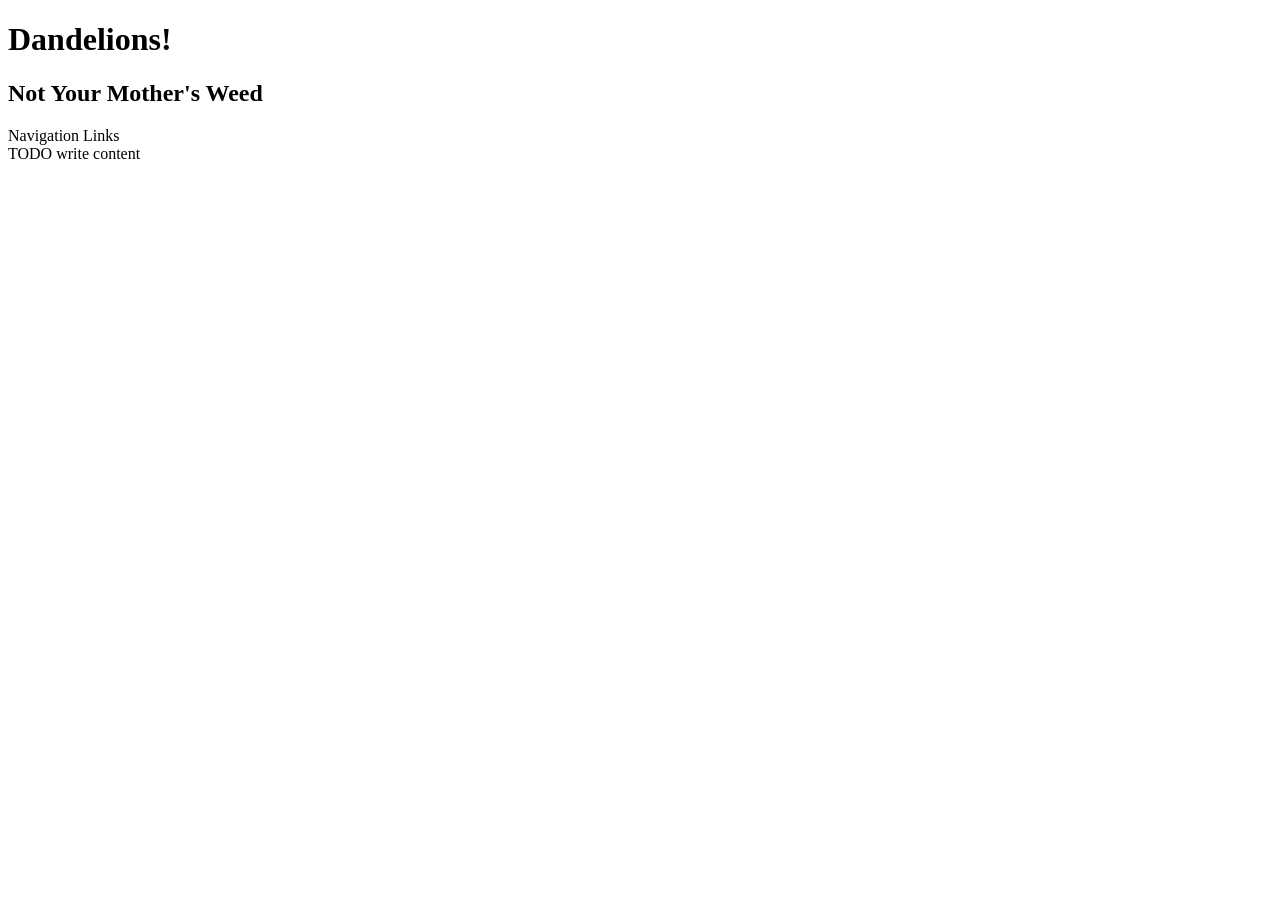
==== index.html @ d25a35ea "Added 2 article boxes" ====
<!DOCTYPE html>
<!--
To change this license header, choose License Headers in Project Properties.
To change this template file, choose Tools | Templates
and open the template in the editor.
-->
<html>
  <head>
    <title>Dandylions</title>
    <meta charset="UTF-8">
  </head>
  <body>
    <header id="banner">
      <h1>Dandelions!</h1>
      <h2>Not Your Mother's Weed</h2>
    </header>
    
    <nav>
      Navigation Links
    </nav>
    
    <article id="column1">
      
    </article>
    
    <article id="column2">
      
    </article>
        
    <div>TODO write content</div>
  </body>
</html>
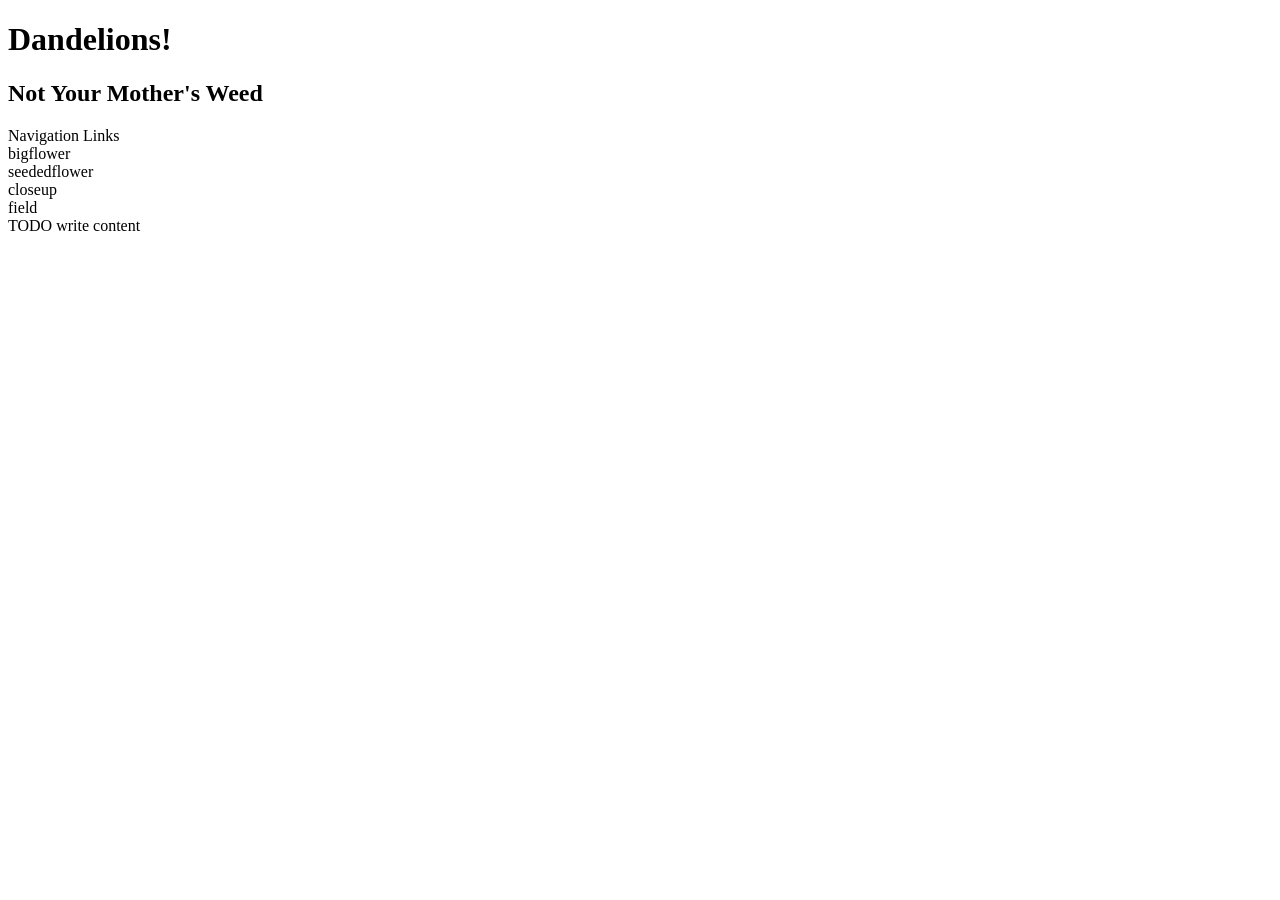
==== commit c0a053b4: "rightcol: Specified absolute positioning" ====
--- a/index.html
+++ b/index.html
@@ -27,6 +27,18 @@
       
     </article>
         
+    <aside id="column3">
+      
+    </aside>
+    
+    <aside id="rightcol">
+      <div id="bigflower">bigflower</div>
+      <div id="seededflower">seededflower</div>
+      <div id="closeup">closeup</div>
+      <div id="field">field</div>
+    </aside>
+    
+    
     <div>TODO write content</div>
   </body>
 </html>
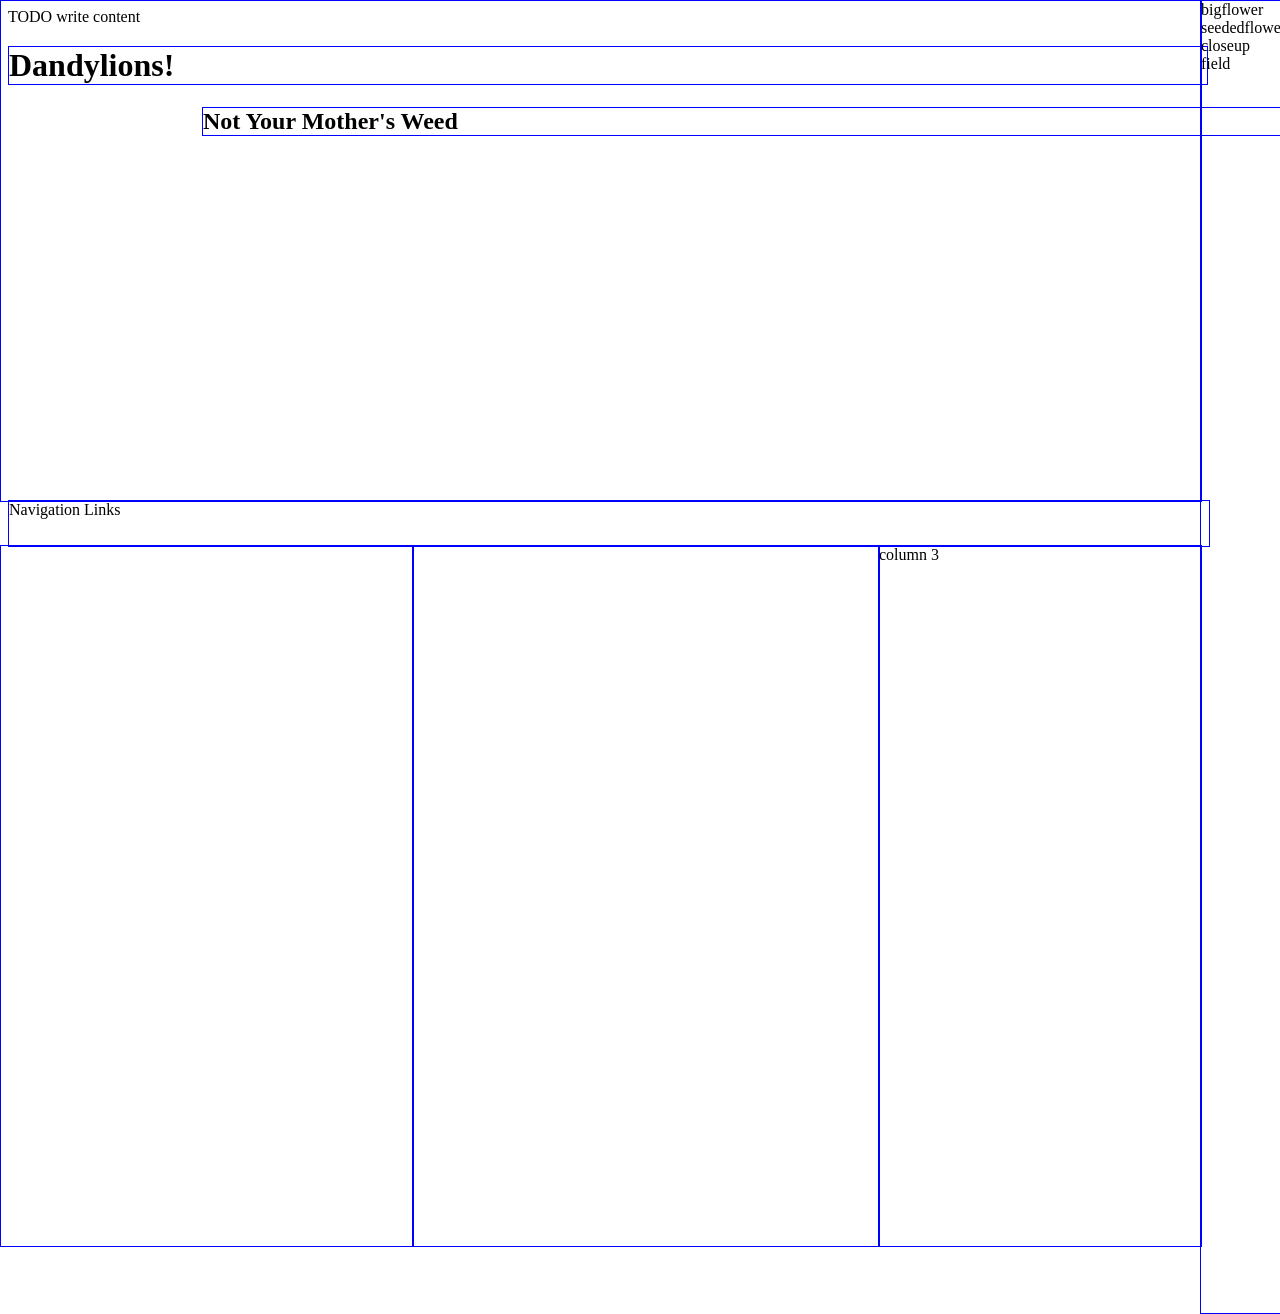
==== commit 7e1f65c7: "added temp border to all boxes" ====
--- a/index.html
+++ b/index.html
@@ -8,10 +8,13 @@
   <head>
     <title>Dandylions</title>
     <meta charset="UTF-8">
+    <link rel="stylesheet" 
+          type="text/css" 
+          href="style.css"> <!-- 1 -->
   </head>
   <body>
     <header id="banner">
-      <h1>Dandelions!</h1>
+      <h1>Dandylions!</h1>
       <h2>Not Your Mother's Weed</h2>
     </header>
     
@@ -28,7 +31,7 @@
     </article>
         
     <aside id="column3">
-      
+      column 3
     </aside>
     
     <aside id="rightcol">
--- a/style.css
+++ b/style.css
@@ -0,0 +1,83 @@
+/*
+To change this license header, choose License Headers in Project Properties.
+To change this template file, choose Tools | Templates
+and open the template in the editor.
+*/
+/* 
+    Created on : 22-Feb-2015, 4:53:54 PM
+    Author     : Lenovo
+*/
+
+table {
+  background-image: url("img/dandelions_01.jpg");
+  background-repeat: no-repeat;
+  background-size: cover;
+}
+
+#banner{
+  width: 1200px;
+  height: 500px;
+  position: absolute;
+  top: 0px;
+  left: 0px;
+  border: solid 1px blue;
+}
+
+h1 {
+  position: relative;
+  top: 24px;
+  left: 7px;
+  border: solid 1px blue;
+}
+
+h2 {
+  position: relative;
+  top: 24px;
+  left: 201px;
+  border: solid 1px blue;
+}
+
+nav {
+  width: 1200px;
+  height: 45px;
+  position: absolute;
+  top: 500px; // 2
+  left: 0px;
+  border: solid 1px blue;
+}
+
+#column1{
+  width: 412px;
+  min-height: 700px;
+  position: absolute;
+  top: 545px;
+  left: 0px;
+  border: solid 1px blue;
+}
+
+#column2{
+  width: 466px;
+  min-height: 700px;
+  position: absolute;
+  top: 545px;
+  left: 412px;
+  border: solid 1px blue;
+}
+
+#column3{
+  width: 322px;
+  min-height: 700px;
+  position: absolute;
+  top: 545px;
+  left: 878px;
+  border: solid 1px blue;
+}
+
+#rightcol {
+  width: 400px;
+  min-height: 1312px;
+  position: absolute;
+  top: 0px;
+  left: 1200px;
+  border: solid 1px blue;
+}
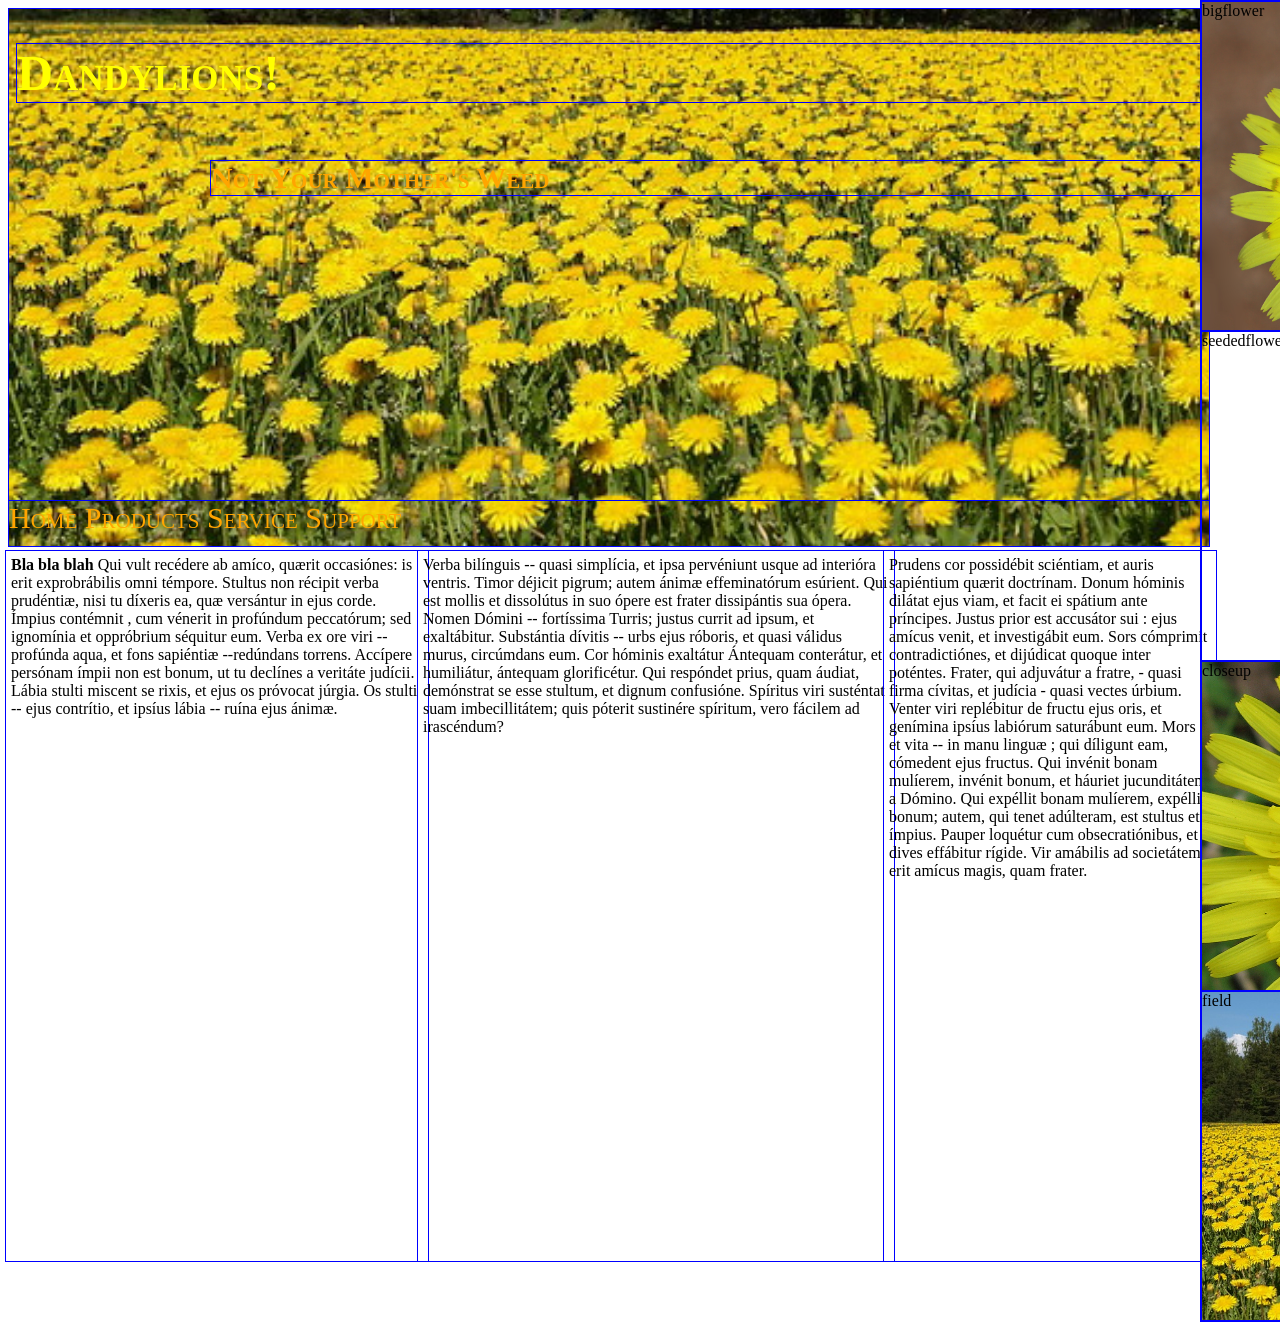
==== commit e4bad56a: "Added text and pictures" ====
--- a/index.html
+++ b/index.html
@@ -19,19 +19,91 @@
     </header>
     
     <nav>
-      Navigation Links
+      Home  Products Service  Support
     </nav>
     
     <article id="column1">
-      
+      <b>Bla bla blah</b>
+      Qui vult recédere ab amíco, quærit occasiónes: is erit exprobrábilis omni témpore.
+Stultus non récipit verba prudéntiæ, nisi tu díxeris ea, quæ versántur in ejus corde.
+Ímpius contémnit , cum vénerit in profúndum peccatórum; sed ignomínia et oppróbrium séquitur eum.
+
+Verba ex ore viri -- profúnda aqua, 
+et fons sapiéntiæ --redúndans torrens.
+
+Accípere persónam ímpii non est bonum, 
+ut tu declínes a veritáte judícii.
+
+Lábia stulti miscent se rixis, 
+et ejus os próvocat júrgia.
+
+Os stulti -- ejus contrítio, 
+et ipsíus lábia  -- ruína ejus ánimæ.
+
+
     </article>
     
     <article id="column2">
-      
+      Verba bilínguis -- quasi simplícia, 
+et ipsa pervéniunt usque ad interióra ventris.
+
+Timor déjicit pigrum; 
+autem ánimæ  effeminatórum esúrient.
+
+Qui est mollis et dissolútus in suo ópere 
+est frater dissipántis sua ópera.
+
+Nomen Dómini -- fortíssima Turris; 
+justus currit ad ipsum, et exaltábitur.
+
+Substántia dívitis -- urbs ejus róboris, 
+et quasi válidus murus, circúmdans eum.
+
+Cor hóminis exaltátur Ántequam conterátur, et humiliátur, ántequam glorificétur.
+
+Qui respóndet prius, quam áudiat, 
+demónstrat se esse stultum, et dignum confusióne.
+
+Spíritus viri susténtat suam imbecillitátem; quis póterit sustinére spíritum, vero fácilem ad irascéndum?
+
+
     </article>
         
     <aside id="column3">
-      column 3
+      Prudens cor possidébit sciéntiam, 
+et auris sapiéntium quærit doctrínam.
+
+Donum hóminis dilátat ejus viam, 
+et facit ei spátium ante príncipes.
+
+Justus prior est accusátor sui :
+ejus amícus venit, et investigábit eum.
+
+Sors cómprimit contradictiónes, 
+et dijúdicat quoque inter poténtes.
+
+Frater, qui adjuvátur a fratre, - quasi firma cívitas, 
+et judícia - quasi vectes úrbium.
+
+Venter viri replébitur de fructu ejus oris, 
+et genímina ipsíus labiórum  saturábunt eum.
+
+Mors et vita -- in manu linguæ ; 
+qui díligunt eam, cómedent ejus fructus.
+
+Qui invénit bonam mulíerem, 
+invénit bonum, 
+et háuriet jucunditátem a Dómino.
+
+Qui expéllit bonam mulíerem, 
+expéllit bonum; 
+autem, qui tenet adúlteram, 
+est stultus et ímpius.
+
+Pauper loquétur cum obsecratiónibus, 
+et dives effábitur rígide.
+
+Vir amábilis ad societátem erit amícus magis, quam frater.
     </aside>
     
     <aside id="rightcol">
--- a/style.css
+++ b/style.css
@@ -17,17 +17,27 @@
 #banner{
   width: 1200px;
   height: 500px;
+  // 3
   position: absolute;
   top: 0px;
   left: 0px;
+  
   border: solid 1px blue;
+  background-image: url("img/dandelions_top.png");
+  background-repeat: no-repeat;
+  background-size: cover;
 }
 
 h1 {
-  position: relative;
+  position: relative; // 4
   top: 24px;
   left: 7px;
   border: solid 1px blue;
+  font-family: serif, "Arial Rounded MT Bold";
+  font-stretch:extra-expanded;
+  font-variant-caps:small-caps;
+  font-size: 50px;
+  color: yellow;
 }
 
 h2 {
@@ -35,6 +45,11 @@
   top: 24px;
   left: 201px;
   border: solid 1px blue;
+  font-family: serif, "Arial Rounded MT Bold";
+  font-stretch:extra-expanded;
+  font-variant-caps:small-caps;
+  font-size: 30px;
+  color: orange;
 }
 
 nav {
@@ -44,6 +59,14 @@
   top: 500px; // 2
   left: 0px;
   border: solid 1px blue;
+  background-image: url("img/dandelions_bottom.png");
+  background-repeat: no-repeat;
+  background-size: cover;
+  font-family: serif, "Arial Rounded MT Bold";
+  font-stretch:extra-expanded;
+  font-variant-caps:small-caps;
+  font-size: 30px;
+  color: orange;
 }
 
 #column1{
@@ -53,6 +76,8 @@
   top: 545px;
   left: 0px;
   border: solid 1px blue;
+  margin: 5px;
+  padding: 5px;
 }
 
 #column2{
@@ -62,6 +87,8 @@
   top: 545px;
   left: 412px;
   border: solid 1px blue;
+  margin: 5px;
+  padding: 5px;
 }
 
 #column3{
@@ -71,6 +98,8 @@
   top: 545px;
   left: 878px;
   border: solid 1px blue;
+  margin: 5px;
+  padding: 5px;
 }
 
 #rightcol {
@@ -80,4 +109,38 @@
   top: 0px;
   left: 1200px;
   border: solid 1px blue;
+}
+
+#bigflower, #seededflower, #closeup, #field{
+  width: 400px;
+  height: 328px;
+  // 3
+  position: relative;
+  top: 0px;
+  left: 0px;
+  border: solid 1px blue;
+}
+
+#bigflower{
+  background-image: url("img/bigflower.jpg");
+  background-repeat: no-repeat;
+  background-size:cover;
+}
+
+#seededflower{
+  background-image: url("img/seeded.jpg");
+  background-repeat: no-repeat;
+  background-size:cover;
+}
+
+#closeup{
+  background-image: url("img/closeup.jpg");
+  background-repeat: no-repeat;
+  background-size:cover;
+}
+
+#field{
+  background-image: url("img/dandelions_00.jpg");
+  background-repeat: no-repeat;
+  background-size:cover;
 }
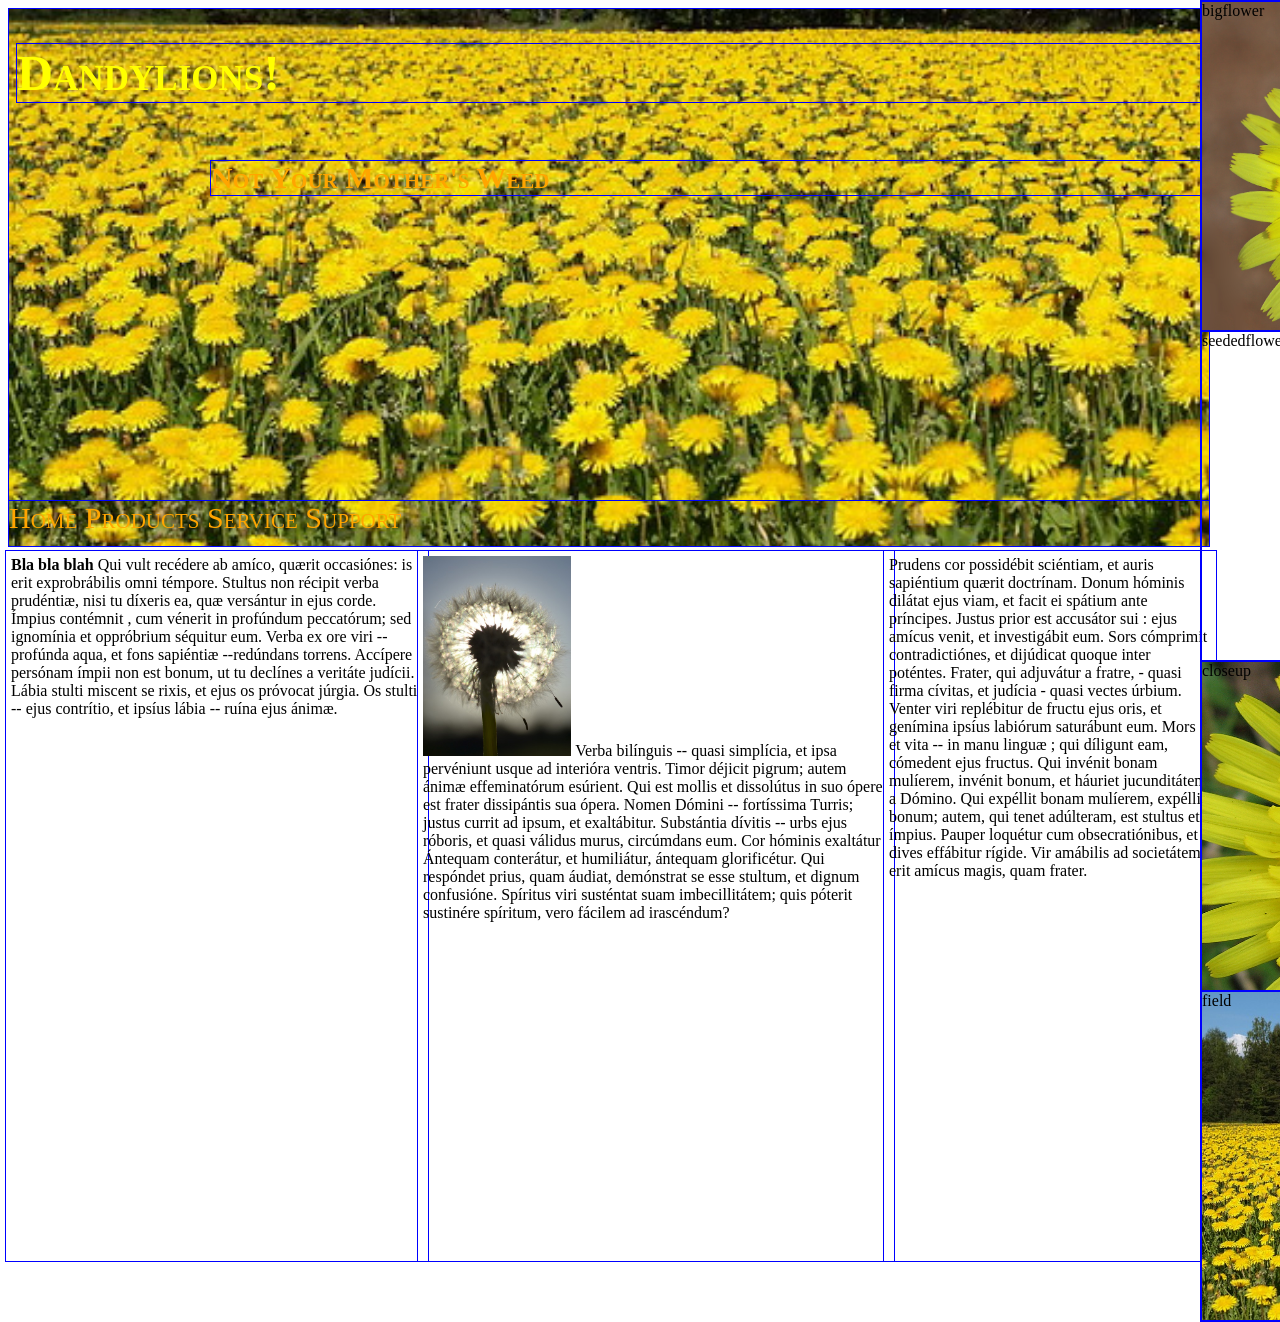
==== commit 07c20249: "Added a pic to column" ====
--- a/index.html
+++ b/index.html
@@ -44,6 +44,7 @@
     </article>
     
     <article id="column2">
+      <img src="img/dandelion_against_sun.jpg" height="200px">
       Verba bilínguis -- quasi simplícia, 
 et ipsa pervéniunt usque ad interióra ventris.
 
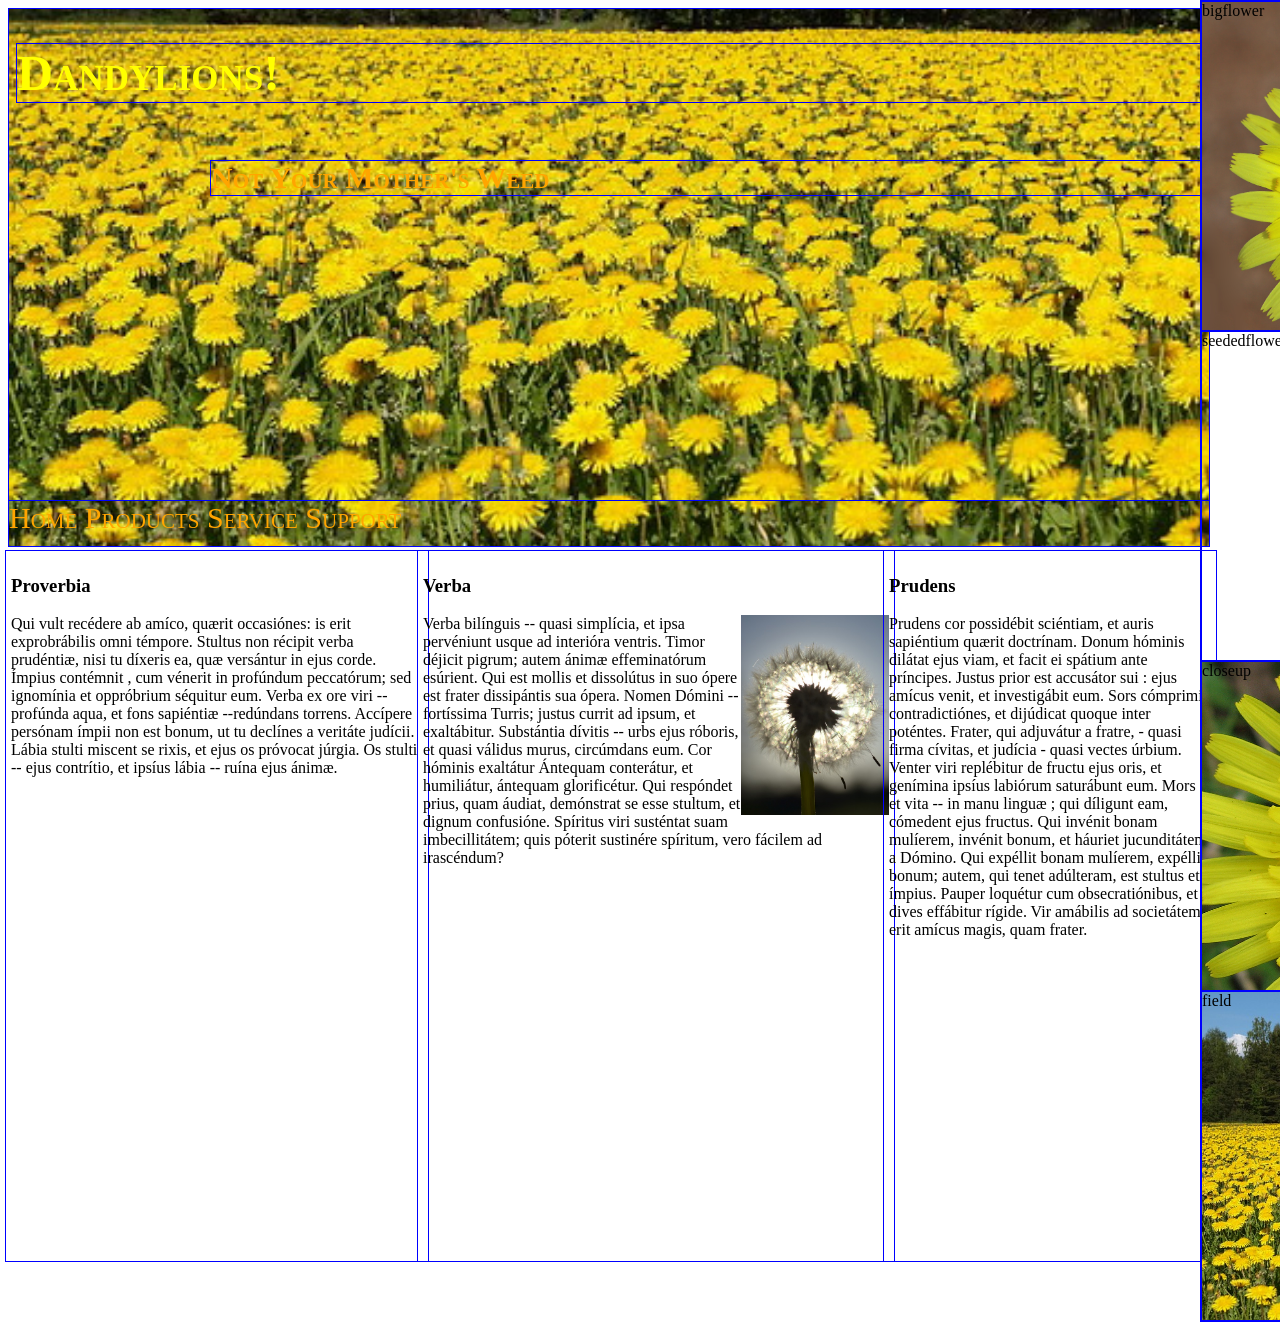
==== commit dd288594: "Added image to column 2, and made it float right" ====
--- a/index.html
+++ b/index.html
@@ -23,7 +23,7 @@
     </nav>
     
     <article id="column1">
-      <b>Bla bla blah</b>
+      <h3>Proverbia</h3>
       Qui vult recédere ab amíco, quærit occasiónes: is erit exprobrábilis omni témpore.
 Stultus non récipit verba prudéntiæ, nisi tu díxeris ea, quæ versántur in ejus corde.
 Ímpius contémnit , cum vénerit in profúndum peccatórum; sed ignomínia et oppróbrium séquitur eum.
@@ -44,7 +44,9 @@
     </article>
     
     <article id="column2">
+      <h3>Verba</h3>
       <img src="img/dandelion_against_sun.jpg" height="200px">
+      
       Verba bilínguis -- quasi simplícia, 
 et ipsa pervéniunt usque ad interióra ventris.
 
@@ -71,6 +73,7 @@
     </article>
         
     <aside id="column3">
+      <h3>Prudens</h3>
       Prudens cor possidébit sciéntiam, 
 et auris sapiéntium quærit doctrínam.
 
--- a/style.css
+++ b/style.css
@@ -91,6 +91,10 @@
   padding: 5px;
 }
 
+#column2 img {
+  float: right;
+}
+
 #column3{
   width: 322px;
   min-height: 700px;
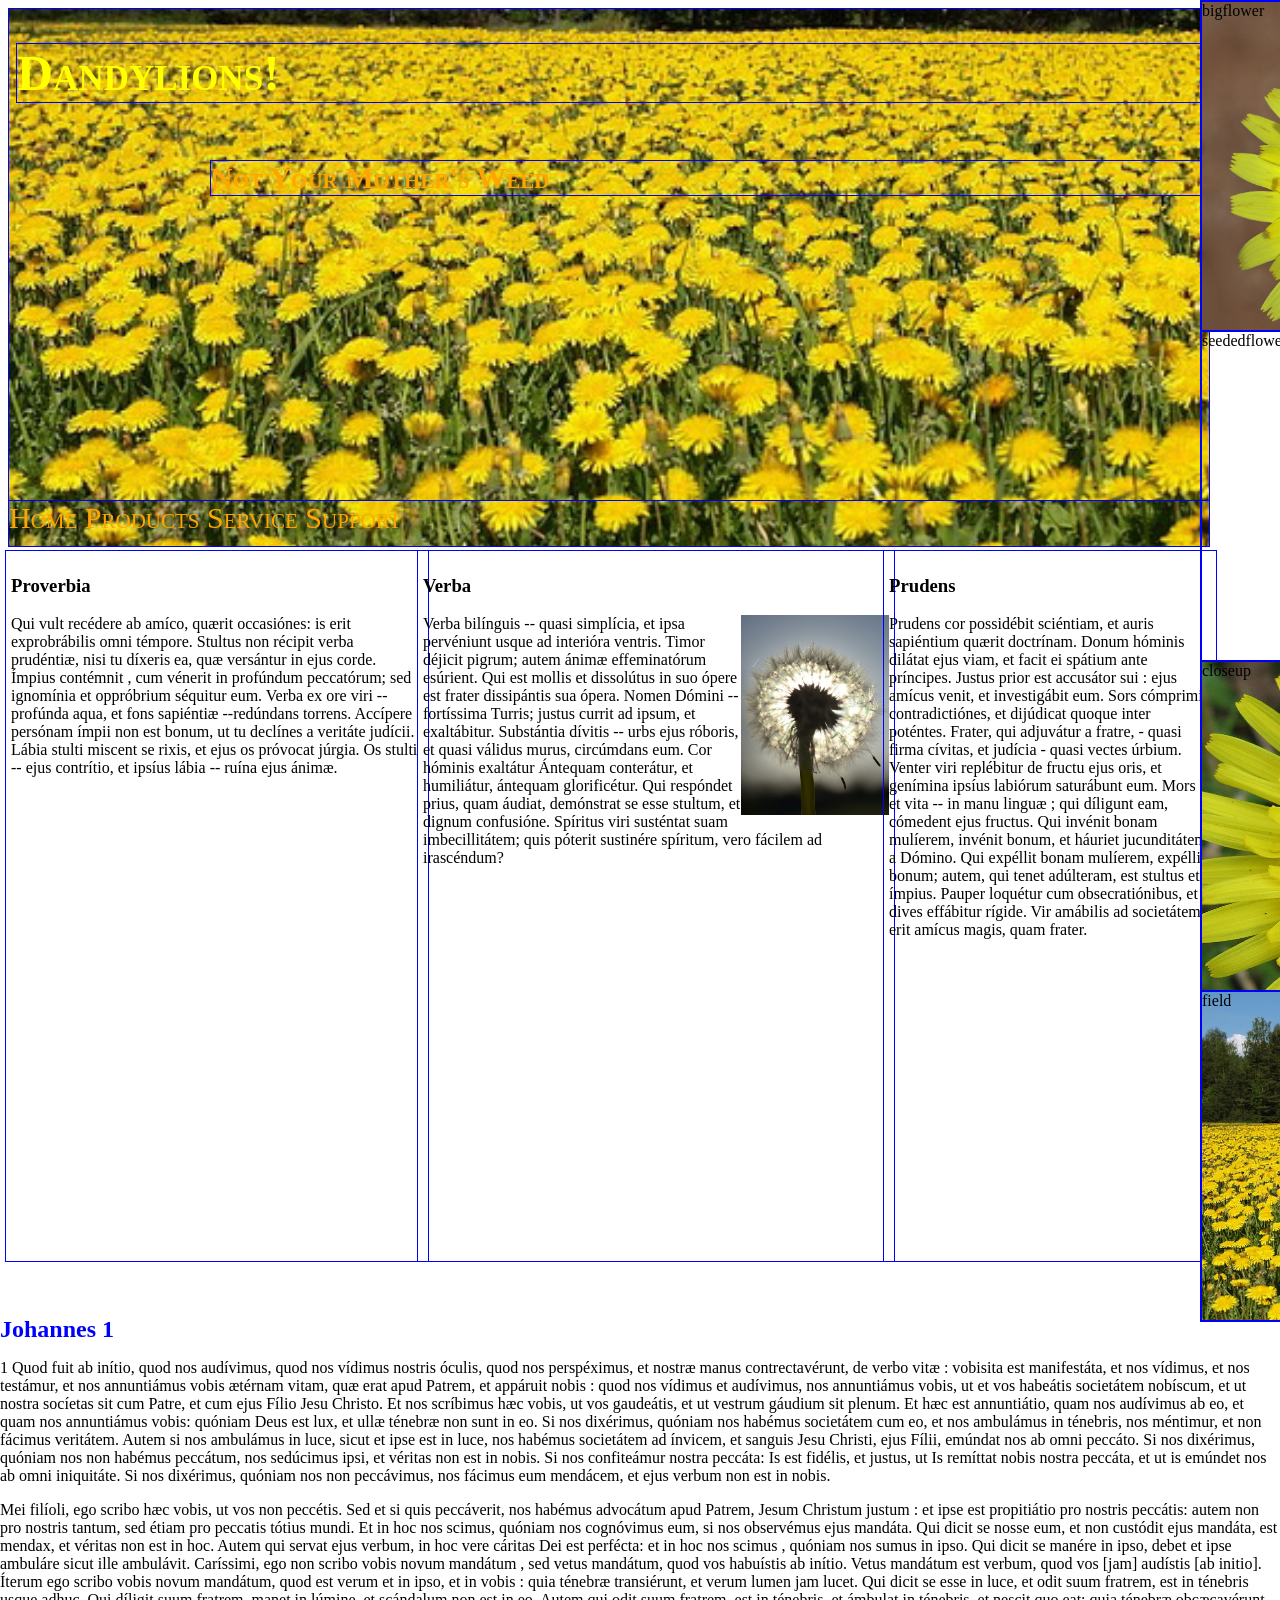
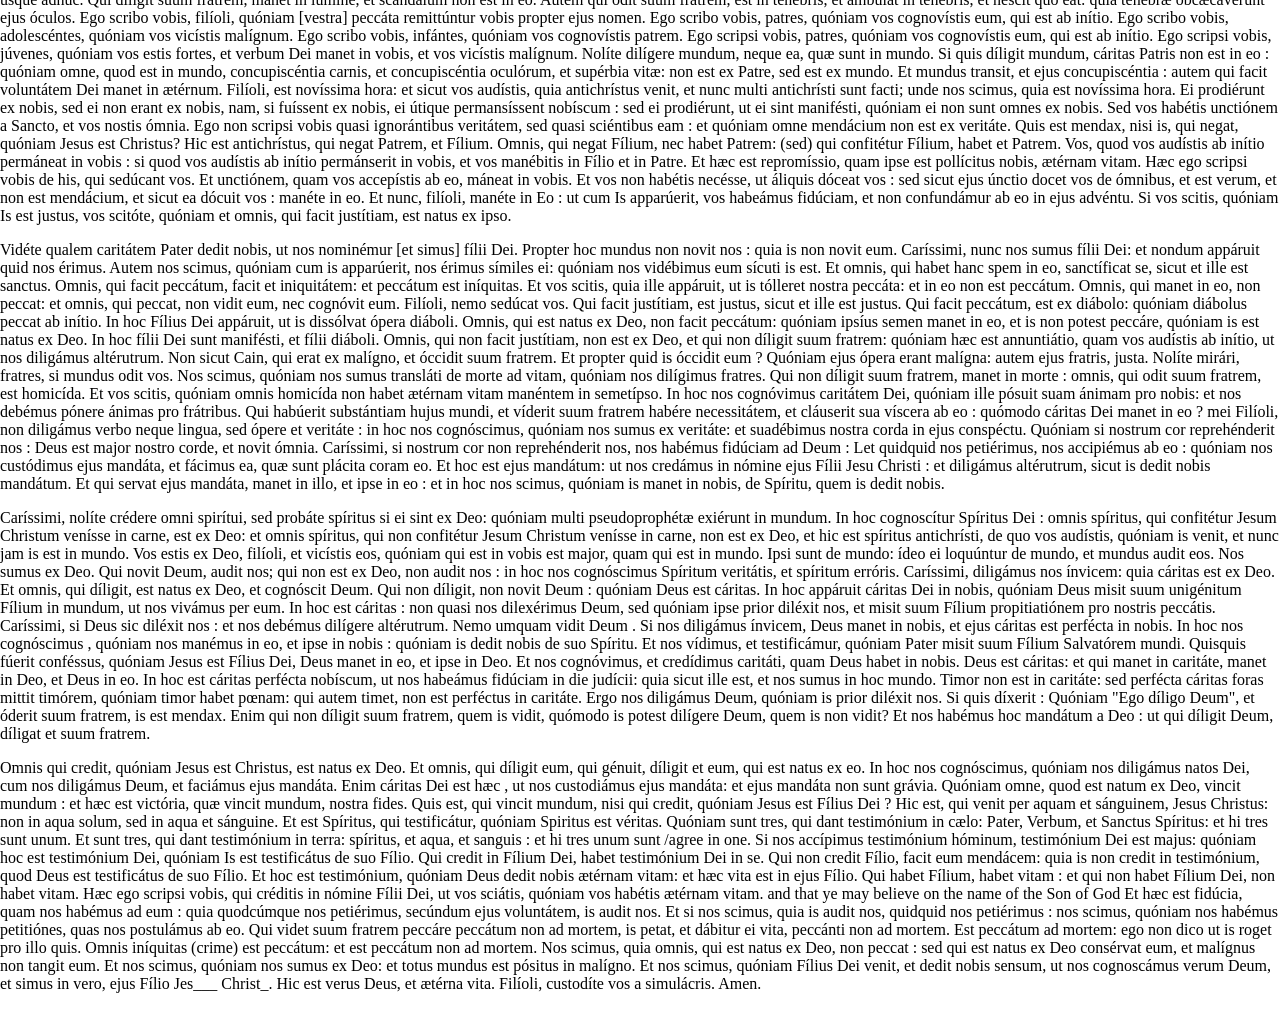
==== commit e6e92406: "Added text to be columnized" ====
--- a/index.html
+++ b/index.html
@@ -118,6 +118,142 @@
     </aside>
     
     
-    <div>TODO write content</div>
+    <div id="columns">
+      <h1>Johannes 1</h1>
+      <p>
+        
+1
+Quod fuit ab inítio, quod nos audívimus, quod nos vídimus nostris óculis, quod nos perspéximus, et nostræ manus contrectavérunt, de verbo vitæ :
+vobisita est manifestáta, et nos vídimus, et nos testámur, et nos annuntiámus vobis ætérnam vitam, quæ erat apud Patrem, et appáruit nobis :
+quod nos vídimus et audívimus, nos annuntiámus vobis, ut et vos habeátis societátem nobíscum, et ut nostra socíetas sit cum Patre, et cum ejus Fílio Jesu Christo.
+Et nos scríbimus hæc vobis, ut vos gaudeátis, et ut vestrum gáudium sit plenum.
+Et hæc est annuntiátio, quam nos audívimus ab eo, et quam nos annuntiámus vobis: quóniam Deus est lux, et ullæ ténebræ non sunt in eo.
+Si nos dixérimus, quóniam nos habémus societátem cum eo, et nos ambulámus in ténebris, nos méntimur, et non fácimus veritátem. 
+Autem si nos ambulámus in luce, sicut et ipse est in luce, nos habémus societátem ad ínvicem, et sanguis Jesu Christi, ejus Fílii, emúndat nos ab omni peccáto.
+Si nos dixérimus, quóniam nos non habémus peccátum, nos sedúcimus ipsi, et véritas non est in nobis.
+Si nos confiteámur nostra peccáta: Is est fidélis, et justus, ut Is remíttat nobis nostra peccáta, et ut is emúndet nos ab omni iniquitáte.
+Si nos dixérimus, quóniam nos non peccávimus, nos fácimus eum mendácem, et ejus verbum non est in nobis.
+
+      </p>
+      <p>
+        Mei filíoli,  ego scribo  hæc vobis, ut vos non peccétis. Sed et si quis peccáverit, nos habémus advocátum apud Patrem, Jesum Christum justum :
+et ipse est propitiátio pro nostris peccátis: autem non pro nostris tantum, sed étiam pro peccatis tótius mundi.
+Et in hoc nos scimus, quóniam nos cognóvimus eum, si nos observémus ejus mandáta.
+Qui dicit se nosse eum, et non custódit ejus mandáta, est mendax, et véritas non est in hoc.
+Autem qui servat ejus verbum, in hoc vere  cáritas Dei est perfécta: et in hoc nos scimus , quóniam nos sumus in ipso.
+Qui dicit se manére in ipso, debet et ipse ambuláre sicut ille ambulávit.
+Caríssimi, ego non scribo vobis novum mandátum , sed vetus mandátum, quod vos habuístis ab inítio. Vetus mandátum est verbum, quod vos [jam] audístis [ab initio].
+Íterum  ego scribo vobis novum mandátum, quod est verum et in ipso, et in vobis : quia ténebræ transiérunt, et verum lumen jam lucet.
+Qui dicit se esse in luce, et odit suum fratrem, est in ténebris usque adhuc.
+Qui díligit suum fratrem, manet in lúmine, et scándalum non est in eo.
+Autem qui odit suum fratrem, est in ténebris, et ámbulat in ténebris, et nescit quo eat: quia ténebræ obcæcavérunt ejus óculos.
+Ego scribo vobis, filíoli, quóniam [vestra] peccáta remittúntur vobis propter ejus nomen.
+Ego scribo vobis, patres, quóniam vos cognovístis eum, qui est ab inítio. 
+Ego scribo vobis, adolescéntes, quóniam vos vicístis malígnum. 
+Ego scribo vobis, infántes, quóniam vos cognovístis patrem. 
+Ego scripsi vobis, patres, quóniam vos cognovístis eum, qui est ab inítio. 
+Ego scripsi vobis, júvenes, quóniam vos estis fortes, et verbum Dei manet in vobis, et vos vicístis malígnum.
+Nolíte dilígere mundum, neque ea, quæ sunt in mundo. Si quis díligit mundum, cáritas Patris non est in eo :
+quóniam omne, quod est in mundo, concupiscéntia carnis, et concupiscéntia oculórum, et supérbia vitæ: non est ex Patre, sed est ex mundo.
+Et mundus transit, et ejus concupiscéntia : autem qui facit voluntátem Dei manet in ætérnum.
+Filíoli, est novíssima hora: et sicut vos audístis, quia antichrístus venit, et nunc multi antichrísti sunt facti; unde nos scimus, quia est novíssima hora.
+Ei prodiérunt ex nobis, sed ei non erant ex nobis, nam, si fuíssent ex nobis, ei útique permansíssent nobíscum : sed ei prodiérunt,  ut ei sint manifésti, quóniam ei non sunt omnes ex nobis.
+Sed vos habétis unctiónem a Sancto, et vos nostis ómnia.
+Ego non scripsi vobis quasi ignorántibus veritátem, sed quasi sciéntibus eam : et quóniam omne mendácium non est ex veritáte.
+Quis est mendax, nisi is, qui negat, quóniam Jesus est Christus? Hic est antichrístus, qui negat Patrem, et Fílium.
+Omnis, qui negat Fílium, nec habet Patrem: (sed) qui confitétur Fílium, habet et Patrem.
+Vos, quod vos audístis ab inítio permáneat in vobis : si quod vos audístis ab inítio permánserit in vobis, et vos manébitis in Fílio et in Patre.
+Et hæc est repromíssio, quam ipse est pollícitus nobis, ætérnam vitam.
+Hæc ego scripsi vobis de his, qui sedúcant vos.
+
+Et unctiónem, quam vos accepístis ab eo, máneat in vobis. Et vos non habétis necésse, ut áliquis dóceat vos : sed sicut ejus únctio docet vos de ómnibus, et est verum, et non est mendácium, et sicut ea dócuit vos : manéte in eo.
+Et nunc, filíoli, manéte in Eo : ut cum Is apparúerit, vos habeámus fidúciam, et non confundámur ab eo in ejus advéntu.
+Si vos scitis, quóniam Is est justus, vos scitóte, quóniam et omnis, qui facit justítiam, est natus ex ipso.
+      </p>
+      <p>
+        Vidéte qualem caritátem Pater dedit nobis, ut nos nominémur [et simus] fílii Dei. Propter hoc mundus non novit nos : quia is non novit eum.
+Caríssimi, nunc nos sumus fílii Dei: et nondum appáruit quid nos érimus. Autem nos scimus, quóniam cum is apparúerit, nos érimus símiles ei: quóniam nos vidébimus eum sícuti is est.
+Et omnis, qui habet hanc spem in eo, sanctíficat se, sicut et ille est sanctus.
+Omnis, qui facit peccátum, facit et iniquitátem: et peccátum est iníquitas.
+Et vos scitis, quia ille appáruit, ut is tólleret nostra peccáta: et in eo non est peccátum.
+Omnis, qui manet in eo, non peccat: et omnis, qui peccat, non vidit eum, nec cognóvit eum.
+
+Filíoli, nemo sedúcat vos. Qui facit justítiam, est justus, sicut et ille est justus.
+Qui facit peccátum, est ex diábolo: quóniam diábolus peccat ab inítio. In hoc Fílius Dei appáruit, ut is dissólvat ópera diáboli.
+Omnis, qui est natus ex Deo, non facit peccátum: quóniam ipsíus semen manet in eo, et is non potest peccáre, quóniam is est natus ex Deo.
+In hoc fílii Dei sunt manifésti, et fílii diáboli. Omnis, qui non facit justítiam, non est ex Deo, et qui non díligit suum fratrem:
+quóniam hæc est annuntiátio, quam vos audístis ab inítio, ut nos diligámus altérutrum.
+Non sicut Cain, qui erat ex malígno, et óccidit suum fratrem. Et propter quid is óccidit  eum ? Quóniam ejus ópera erant malígna: autem ejus fratris, justa.
+Nolíte mirári, fratres, si mundus odit vos.
+Nos scimus, quóniam nos sumus transláti de morte ad vitam, quóniam nos dilígimus fratres. Qui non díligit suum fratrem, manet in morte :
+omnis, qui odit suum fratrem, est homicída. Et vos scitis, quóniam omnis homicída non habet ætérnam vitam manéntem in semetípso.
+In hoc nos cognóvimus  caritátem Dei, quóniam ille pósuit suam ánimam pro nobis: et nos debémus pónere ánimas pro frátribus.
+Qui habúerit substántiam hujus mundi, et víderit suum fratrem habére necessitátem, et cláuserit sua víscera ab eo : quómodo cáritas Dei manet  in eo ?
+mei Filíoli, non diligámus verbo neque lingua, sed ópere et veritáte :
+
+in hoc nos cognóscimus, quóniam nos sumus ex veritáte: et suadébimus nostra corda in ejus conspéctu.
+Quóniam si nostrum cor reprehénderit nos : Deus est major nostro corde, et novit ómnia.
+Caríssimi, si nostrum cor non reprehénderit nos, nos habémus fidúciam ad Deum :
+Let quidquid nos petiérimus, nos accipiémus ab eo : quóniam nos custódimus ejus mandáta, et fácimus ea, quæ sunt plácita coram eo.
+Et hoc est ejus mandátum: ut nos credámus in nómine ejus Fílii Jesu Christi : et diligámus altérutrum, sicut is dedit nobis mandátum.
+Et qui servat ejus mandáta, manet in illo, et ipse in eo : et in hoc nos scimus, quóniam is manet in nobis, de Spíritu, quem is dedit nobis.
+      </p>
+      <p>
+        Caríssimi, nolíte crédere omni spirítui, sed probáte spíritus si ei sint ex Deo: quóniam multi pseudoprophétæ exiérunt in mundum.
+In hoc cognoscítur Spíritus Dei : omnis spíritus, qui confitétur Jesum Christum venísse in carne, est ex Deo:
+
+et omnis spíritus, qui non confitétur Jesum Christum venísse in carne, non est ex Deo, et hic est spíritus antichrísti, de quo vos audístis, quóniam is venit, et nunc jam is est in mundo.
+Vos estis ex Deo, filíoli, et vicístis eos, quóniam qui est in vobis est major, quam qui est in mundo.
+Ipsi sunt de mundo: ídeo ei loquúntur de mundo, et mundus audit eos.
+Nos sumus ex Deo. Qui novit Deum, audit nos; qui non est ex Deo, non audit nos : in hoc nos cognóscimus Spíritum veritátis, et spíritum erróris.
+Caríssimi, diligámus nos ínvicem: quia cáritas est ex Deo. Et omnis, qui díligit, est natus ex Deo, et cognóscit Deum.
+Qui non díligit, non novit Deum : quóniam Deus est cáritas.
+In hoc appáruit cáritas Dei in nobis, quóniam Deus misit suum unigénitum Fílium in mundum, ut nos vivámus per eum.
+In hoc est cáritas : non quasi nos dilexérimus Deum, sed quóniam ipse prior diléxit nos, et misit suum Fílium propitiatiónem pro nostris peccátis.
+Caríssimi, si Deus sic diléxit nos : et nos debémus dilígere altérutrum.
+Nemo umquam vidit Deum . Si nos diligámus ínvicem, Deus manet in nobis, et ejus cáritas est perfécta in nobis.
+In hoc nos cognóscimus , quóniam nos manémus in eo, et ipse in nobis : quóniam is dedit nobis de suo Spíritu.
+Et nos vídimus, et testificámur, quóniam Pater misit suum Fílium Salvatórem mundi.
+Quisquis fúerit conféssus, quóniam Jesus est Fílius Dei, Deus manet in eo, et ipse in Deo.
+Et nos cognóvimus, et credídimus caritáti, quam Deus habet in nobis. 
+Deus est cáritas: et qui manet in caritáte, manet in Deo, et Deus in eo.
+In hoc est cáritas perfécta nobíscum, ut nos habeámus fidúciam in die judícii: quia sicut ille est, et nos sumus in hoc mundo.
+Timor non est in caritáte: sed perfécta cáritas foras mittit timórem, quóniam timor habet pœnam: qui autem timet, non est perféctus in caritáte.
+Ergo nos diligámus Deum, quóniam is prior diléxit nos.
+Si quis díxerit : Quóniam "Ego díligo Deum", et óderit suum fratrem, is est mendax. Enim qui non díligit suum fratrem, quem is vidit, quómodo is potest dilígere Deum, quem is non vidit?
+Et  nos habémus  hoc mandátum a Deo : ut qui díligit Deum, díligat et suum fratrem.
+      </p>
+      <p>
+        Omnis qui credit, quóniam Jesus est Christus, est natus ex Deo. Et omnis, qui díligit eum, qui génuit, díligit et eum, qui est natus ex eo.
+In hoc nos cognóscimus, quóniam nos diligámus natos Dei, cum nos diligámus Deum, et faciámus ejus mandáta.
+Enim cáritas Dei est hæc  , ut nos custodiámus ejus mandáta: et ejus mandáta non sunt grávia.
+Quóniam omne, quod est natum ex Deo, vincit mundum : et hæc est victória, quæ vincit mundum, nostra fides.
+Quis est, qui vincit mundum, nisi qui credit, quóniam Jesus est Fílius Dei ?
+Hic est, qui venit per aquam et sánguinem, Jesus Christus: non in aqua solum, sed in aqua et sánguine. Et est Spíritus, qui testificátur, quóniam Spiritus est véritas.
+Quóniam sunt tres, qui dant testimónium in cælo: Pater, Verbum, et Sanctus Spíritus: et hi tres sunt unum.
+
+
+Et sunt tres, qui dant testimónium in terra: spíritus, et aqua, et sanguis : et hi tres unum sunt /agree in one.
+
+Si nos accípimus testimónium hóminum, testimónium Dei est majus: quóniam hoc est testimónium Dei, quóniam Is est testificátus de suo Fílio.
+Qui credit in Fílium Dei, habet testimónium Dei in se. 
+Qui non credit Fílio, facit eum mendácem: quia is non credit in testimónium, quod Deus est testificátus de suo Fílio.
+
+Et hoc est testimónium, quóniam Deus dedit nobis ætérnam vitam: et hæc vita est in ejus Fílio.
+Qui habet Fílium, habet vitam : et qui non habet Fílium Dei, non habet vitam.
+Hæc ego scripsi vobis, qui créditis in nómine Fílii Dei, ut vos sciátis, quóniam vos habétis ætérnam vitam. and that ye may believe on the name of the Son of God
+
+Et hæc est fidúcia, quam nos habémus ad eum : quia quodcúmque nos petiérimus, secúndum ejus voluntátem, is audit nos.
+Et si nos scimus, quia is audit nos, quidquid nos petiérimus : nos scimus, quóniam nos habémus petitiónes, quas nos postulámus ab eo.
+Qui videt suum fratrem peccáre peccátum non ad mortem, is petat, et dábitur ei vita, peccánti non ad mortem. Est peccátum ad mortem: ego non dico ut is roget pro illo quis.
+Omnis iníquitas (crime) est peccátum: et est peccátum non ad mortem.
+Nos scimus, quia omnis, qui est natus ex Deo, non peccat : sed qui est natus ex Deo consérvat eum, et malígnus non tangit eum.
+
+Et nos scimus, quóniam nos sumus ex Deo: et totus mundus est pósitus in malígno.
+Et nos scimus, quóniam Fílius Dei venit, et dedit nobis sensum, ut nos cognoscámus verum Deum, et simus in vero, ejus Fílio Jes___ Christ_. Hic est verus Deus, et ætérna vita.
+Filíoli, custodíte vos a simulácris. Amen.
+      </p>
+      
+    </div>
   </body>
 </html>
--- a/style.css
+++ b/style.css
@@ -28,7 +28,7 @@
   background-size: cover;
 }
 
-h1 {
+#banner h1 {
   position: relative; // 4
   top: 24px;
   left: 7px;
@@ -40,7 +40,7 @@
   color: yellow;
 }
 
-h2 {
+#banner h2 {
   position: relative;
   top: 24px;
   left: 201px;
@@ -147,4 +147,19 @@
   background-image: url("img/dandelions_00.jpg");
   background-repeat: no-repeat;
   background-size:cover;
+}
+#columns{
+  position:absolute;
+  top: 1300px;
+  left: 0px;
+  width: 100%;
+
+}
+
+#columns h1{
+  color: blue;
+  font-size: x-large;
+  -moz-column-span: all;
+  -webkit-column-span: all;
+  column-span: all;
 }
